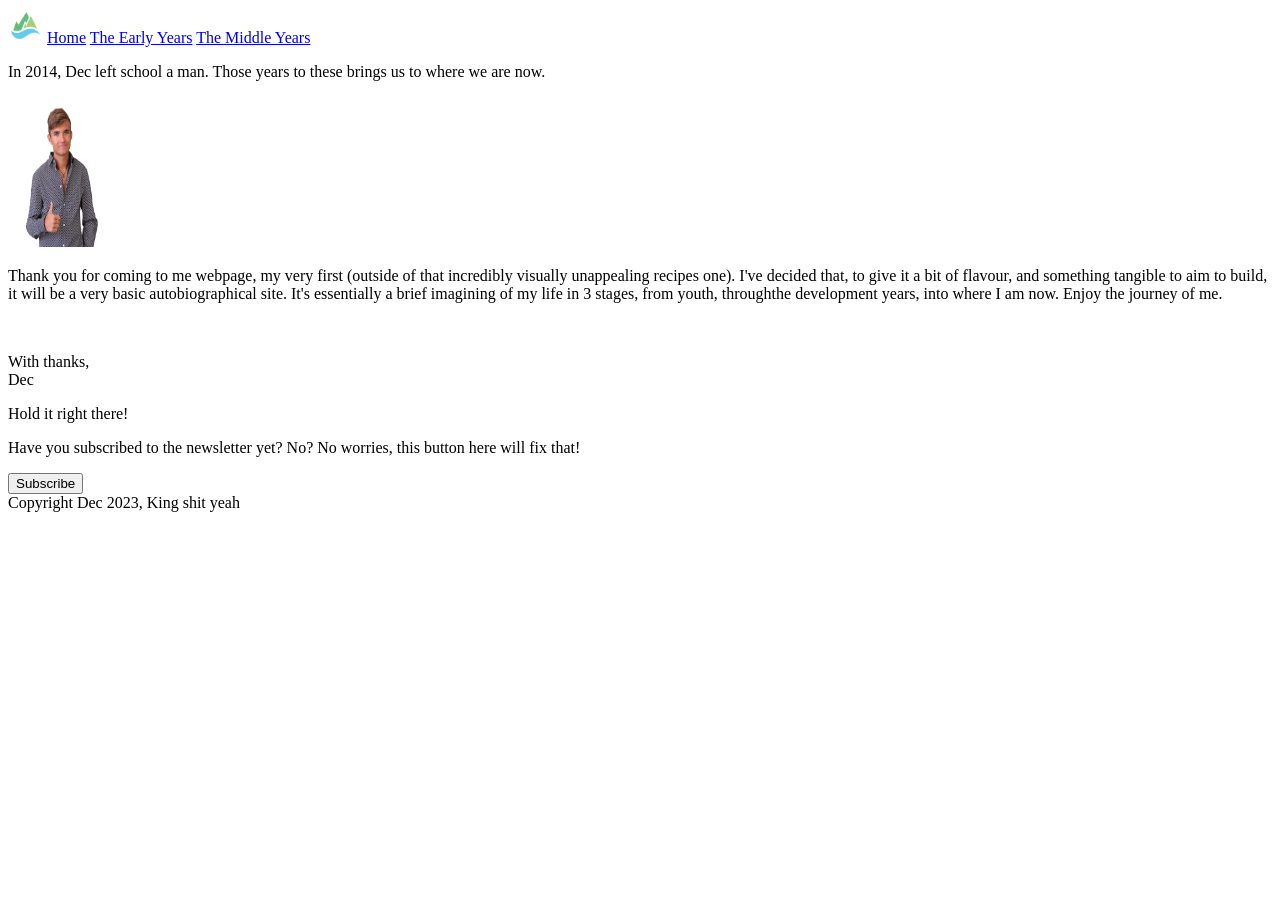
==== Landing-Page-Adult-Years.html @ 3f1a6198 "Create page boilerplate" ====
<!DOCTYPE html>
<html lang="en">
<head>
    <meta charset="UTF-8">
    <meta http-equiv="X-UA-Compatible" content="IE=edge">
    <meta name="viewport" content="width=device-width, initial-scale=1.0">
    <title>Document</title>
</head>
<body>
    <div class="header">
        <div class="header links">
            <img src="Images/placeholder-logo.jpeg" alt="a placeholder logo for the header" height="35px" width="35px">
            <a href="Landing-Page-Index.html">Home</a>
            <a href="Landing-Page-Early-Years.html">The Early Years</a>
            <a href="Landing-Page-Middle-Years.html">The Middle Years</a>
        </div>
        <div class="intro">
            <p>In 2014, Dec left school a man. Those years to these brings us to where we are now.</p>
            <img class="header-image" src ="Images/placeholder-thumbs-up.jpeg" alt="a placeholder feel good image" height="150px" width="150px">
        </div>
        </div>
        <div class="photos">
            <div class="photo-1"></div>
            <div class="photo-2"></div>
            <div class="photo-3"></div>
        </div>
        <div class="filler-content"><p>Thank you for coming to me webpage, my very first (outside of that incredibly visually unappealing recipes one). I've decided that, to give it a bit of flavour, and something tangible to aim to build, it will be a very basic autobiographical site. It's essentially a brief imagining of my life in 3 stages, from youth, throughthe development years, into where I am now. Enjoy the journey of me.</p>
            <br><p>With thanks,<br>Dec</p></div>
            <div class="4th-container">
                <div class="sub-box">
                    <p class="bold-statement">Hold it right there!</p>
                    <p class="unbold-statement">Have you subscribed to the newsletter yet? No? No worries, this button here will fix that!</p>
                    <button class="sub-button">Subscribe</button>
                </div>        
            </div>
            <div class="footer">Copyright Dec 2023, King shit yeah</div>
</body>
</html>
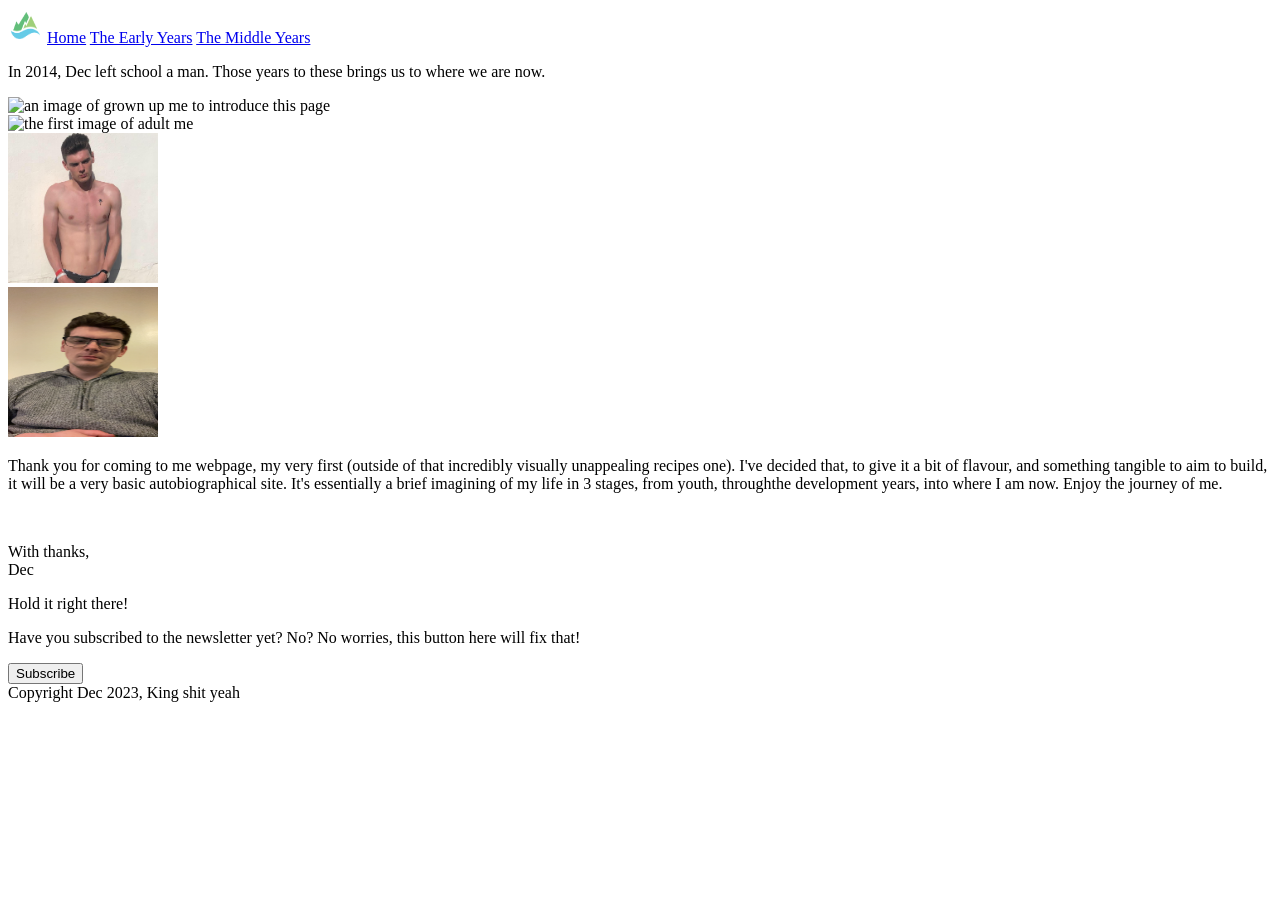
==== commit cd7c6eff: "Add adult images" ====
--- a/Landing-Page-Adult-Years.html
+++ b/Landing-Page-Adult-Years.html
@@ -16,13 +16,19 @@
         </div>
         <div class="intro">
             <p>In 2014, Dec left school a man. Those years to these brings us to where we are now.</p>
-            <img class="header-image" src ="Images/placeholder-thumbs-up.jpeg" alt="a placeholder feel good image" height="150px" width="150px">
+            <img class="header-image" src ="Images/adult2.jpeg" alt="an image of grown up me to introduce this page" height="150px" width="150px">
         </div>
         </div>
         <div class="photos">
-            <div class="photo-1"></div>
-            <div class="photo-2"></div>
-            <div class="photo-3"></div>
+            <div class="photo-1">
+                <img src="Images/adult3.jpeg" alt="the first image of adult me" height="150px" width="150px">
+            </div>
+            <div class="photo-2">
+                <img src="Images/adult4.jpeg" alt="the second image of adult me" height="150px" width="150px">
+            </div>
+            <div class="photo-3">
+                <img src="Images/adult5.jpeg" alt="the third image of adult me" height="150px" width="150px">
+            </div>
         </div>
         <div class="filler-content"><p>Thank you for coming to me webpage, my very first (outside of that incredibly visually unappealing recipes one). I've decided that, to give it a bit of flavour, and something tangible to aim to build, it will be a very basic autobiographical site. It's essentially a brief imagining of my life in 3 stages, from youth, throughthe development years, into where I am now. Enjoy the journey of me.</p>
             <br><p>With thanks,<br>Dec</p></div>
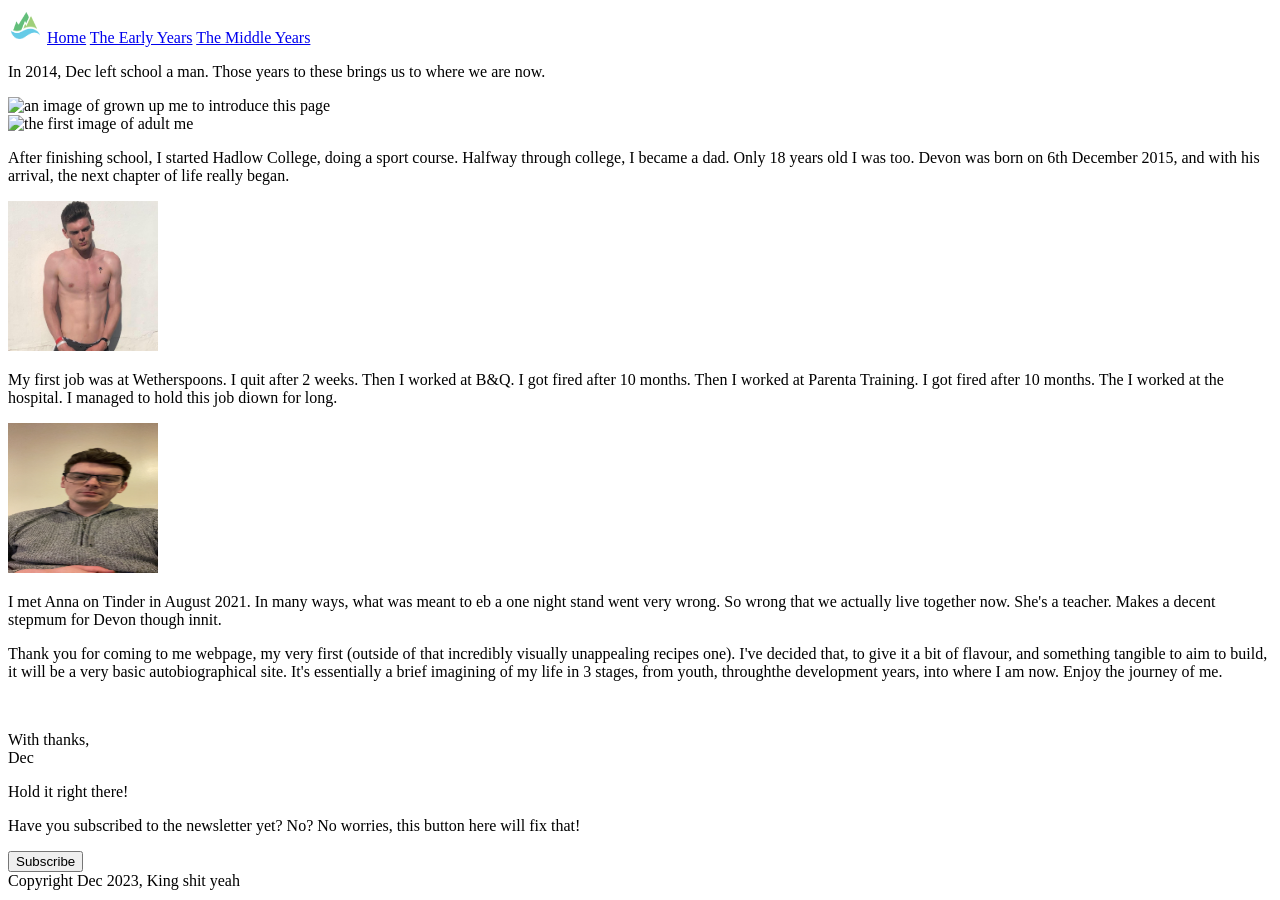
==== commit bd59cb0a: "Add details to adult years photos" ====
--- a/Landing-Page-Adult-Years.html
+++ b/Landing-Page-Adult-Years.html
@@ -21,13 +21,13 @@
         </div>
         <div class="photos">
             <div class="photo-1">
-                <img src="Images/adult3.jpeg" alt="the first image of adult me" height="150px" width="150px">
+                <img src="Images/adult3.jpeg" alt="the first image of adult me" height="150px" width="150px"><p>After finishing school, I started Hadlow College, doing a sport course. Halfway through college, I became a dad. Only 18 years old I was too. Devon was born on 6th December 2015, and with his arrival, the next chapter of life really began.</p>
             </div>
             <div class="photo-2">
-                <img src="Images/adult4.jpeg" alt="the second image of adult me" height="150px" width="150px">
+                <img src="Images/adult4.jpeg" alt="the second image of adult me" height="150px" width="150px"><p>My first job was at Wetherspoons. I quit after 2 weeks. Then I worked at B&Q. I got fired after 10 months. Then I worked at Parenta Training. I got fired after 10 months. The I worked at the hospital. I managed to hold this job diown for long.</p>
             </div>
             <div class="photo-3">
-                <img src="Images/adult5.jpeg" alt="the third image of adult me" height="150px" width="150px">
+                <img src="Images/adult5.jpeg" alt="the third image of adult me" height="150px" width="150px"><p>I met Anna on Tinder in August 2021. In many ways, what was meant to eb a one night stand went very wrong. So wrong that we actually live together now. She's a teacher. Makes a decent stepmum for Devon though innit.</p>
             </div>
         </div>
         <div class="filler-content"><p>Thank you for coming to me webpage, my very first (outside of that incredibly visually unappealing recipes one). I've decided that, to give it a bit of flavour, and something tangible to aim to build, it will be a very basic autobiographical site. It's essentially a brief imagining of my life in 3 stages, from youth, throughthe development years, into where I am now. Enjoy the journey of me.</p>
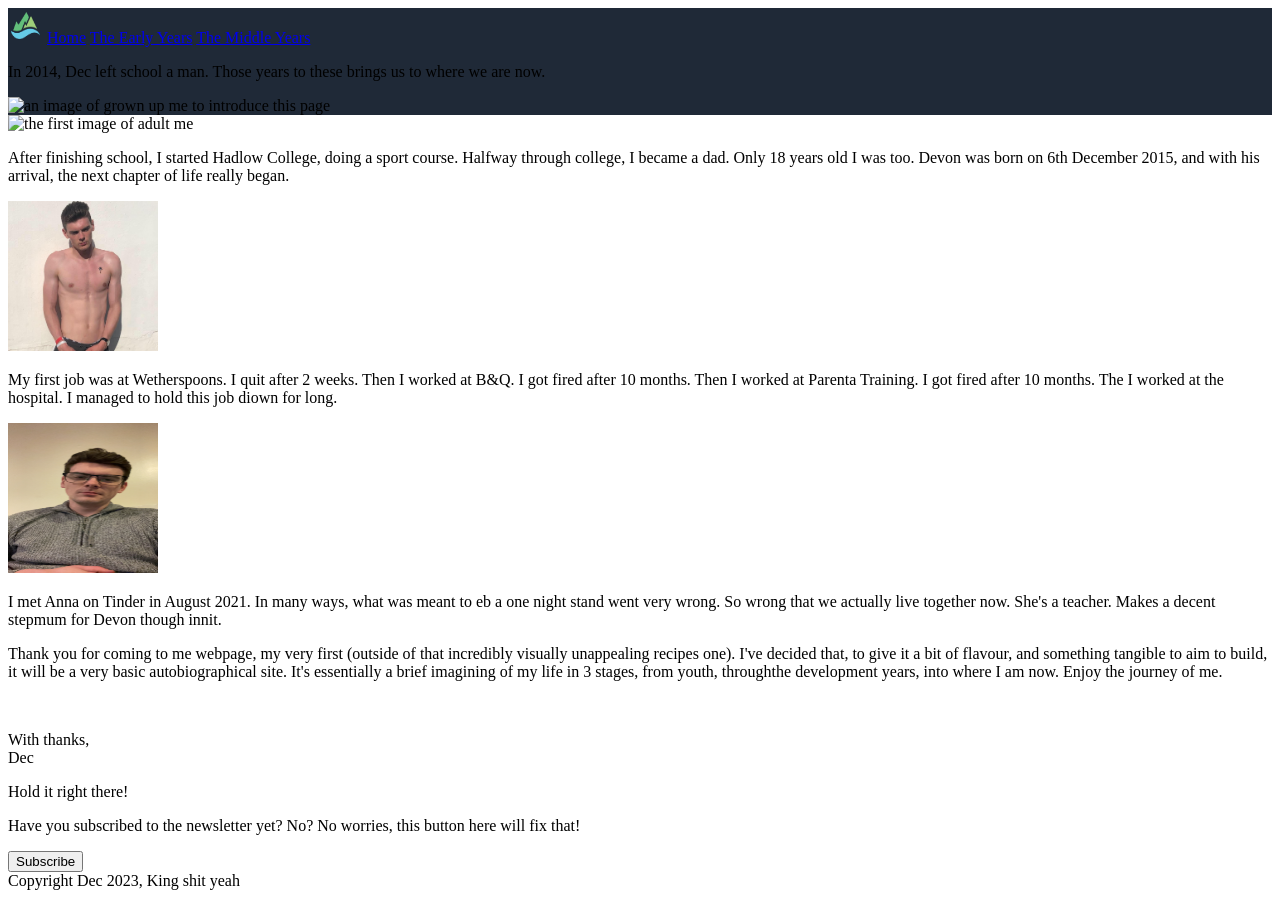
==== commit 2f00ee44: "Link CSS" ====
--- a/Landing-Page-Adult-Years.html
+++ b/Landing-Page-Adult-Years.html
@@ -5,6 +5,7 @@
     <meta http-equiv="X-UA-Compatible" content="IE=edge">
     <meta name="viewport" content="width=device-width, initial-scale=1.0">
     <title>Document</title>
+    <link rel="stylesheet" href="landing-style.css">
 </head>
 <body>
     <div class="header">
--- a/landing-style.css
+++ b/landing-style.css
@@ -0,0 +1 @@
+.header {background-color: #1F2937;}
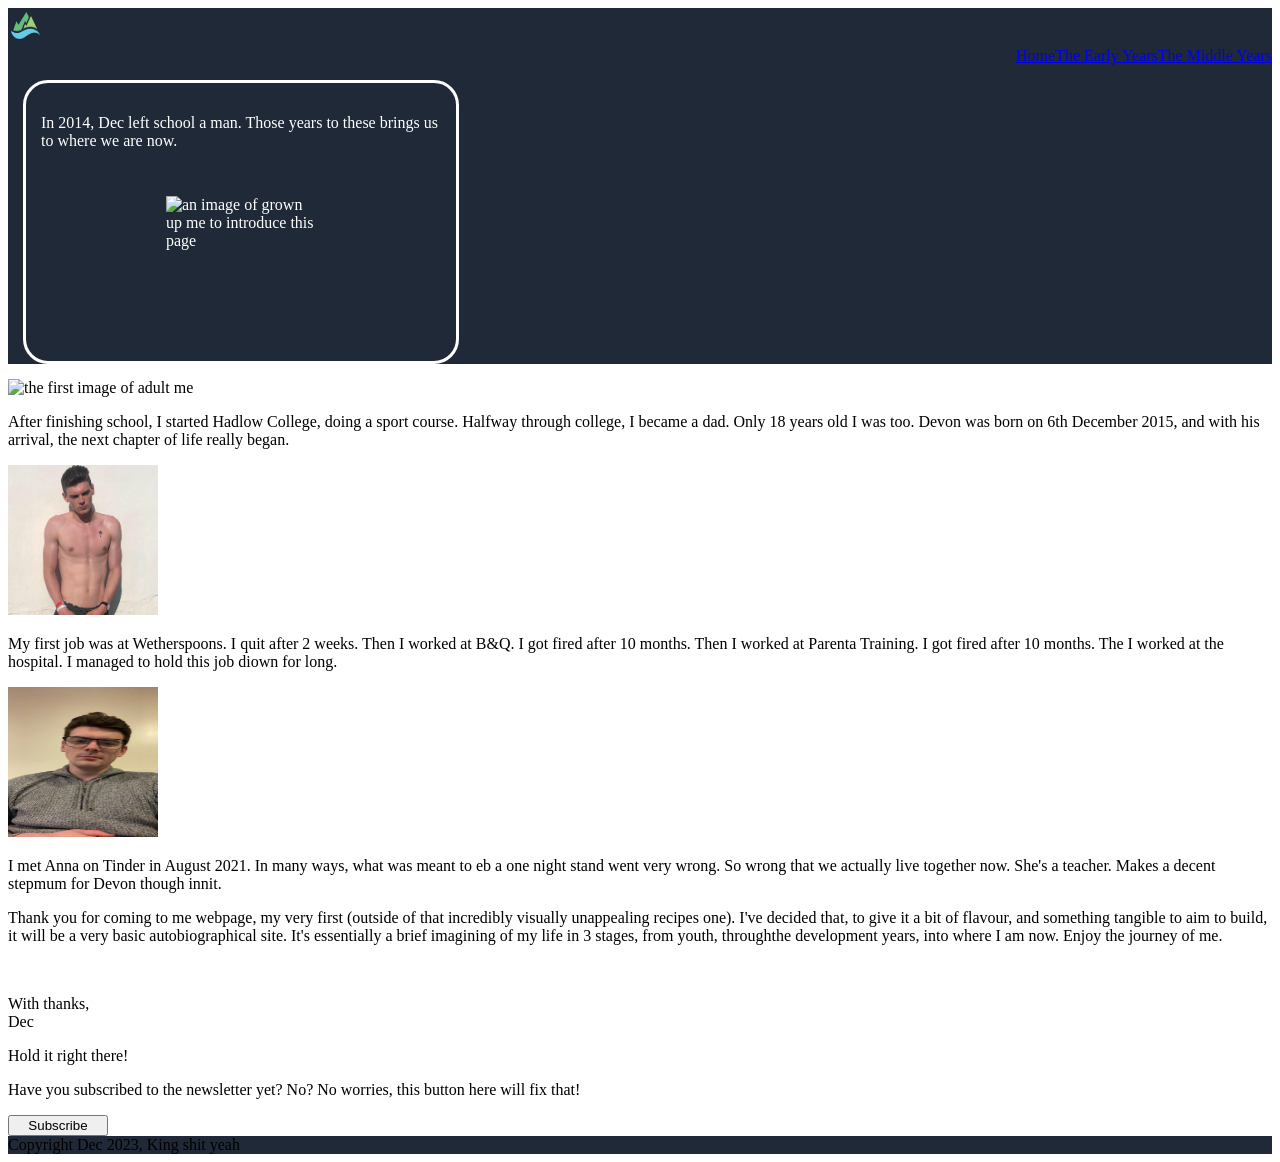
==== commit e2317d3a: "Add header CSS" ====
--- a/Landing-Page-Adult-Years.html
+++ b/Landing-Page-Adult-Years.html
@@ -9,11 +9,12 @@
 </head>
 <body>
     <div class="header">
-        <div class="header links">
-            <img src="Images/placeholder-logo.jpeg" alt="a placeholder logo for the header" height="35px" width="35px">
-            <a href="Landing-Page-Index.html">Home</a>
+        <div class="header-ribbon">
+            <img class="header-logo" src="Images/placeholder-logo.jpeg" alt="a placeholder logo for the header" height="35px" width="35px">
+            <div class="header-links"><a href="Landing-Page-Index.html">Home</a>
             <a href="Landing-Page-Early-Years.html">The Early Years</a>
             <a href="Landing-Page-Middle-Years.html">The Middle Years</a>
+        </div>
         </div>
         <div class="intro">
             <p>In 2014, Dec left school a man. Those years to these brings us to where we are now.</p>
--- a/landing-style.css
+++ b/landing-style.css
@@ -1 +1,38 @@
-.header {background-color: #1F2937;}+.header {
+    background-color: #1F2937;
+    color: white;
+}
+
+.sub-header {
+    display: flex;
+    justify-content: space-between;
+}
+
+.intro {
+    display: flex;
+    flex-direction: column;
+    gap: 30px;
+    width: 400px;
+    justify-content: space-evenly;
+    border: solid white 3px;
+    border-radius: 25px;
+    padding: 15px;
+    margin: 15px;
+    justify-content: center;
+    align-items: center;
+}
+
+.sub-button {
+    width: 100px;
+}
+
+.header-links {
+    flex-direction: row;
+    display: flex;
+    justify-content: flex-end;
+}
+
+
+.footer {
+    background-color: #1F2937;
+}
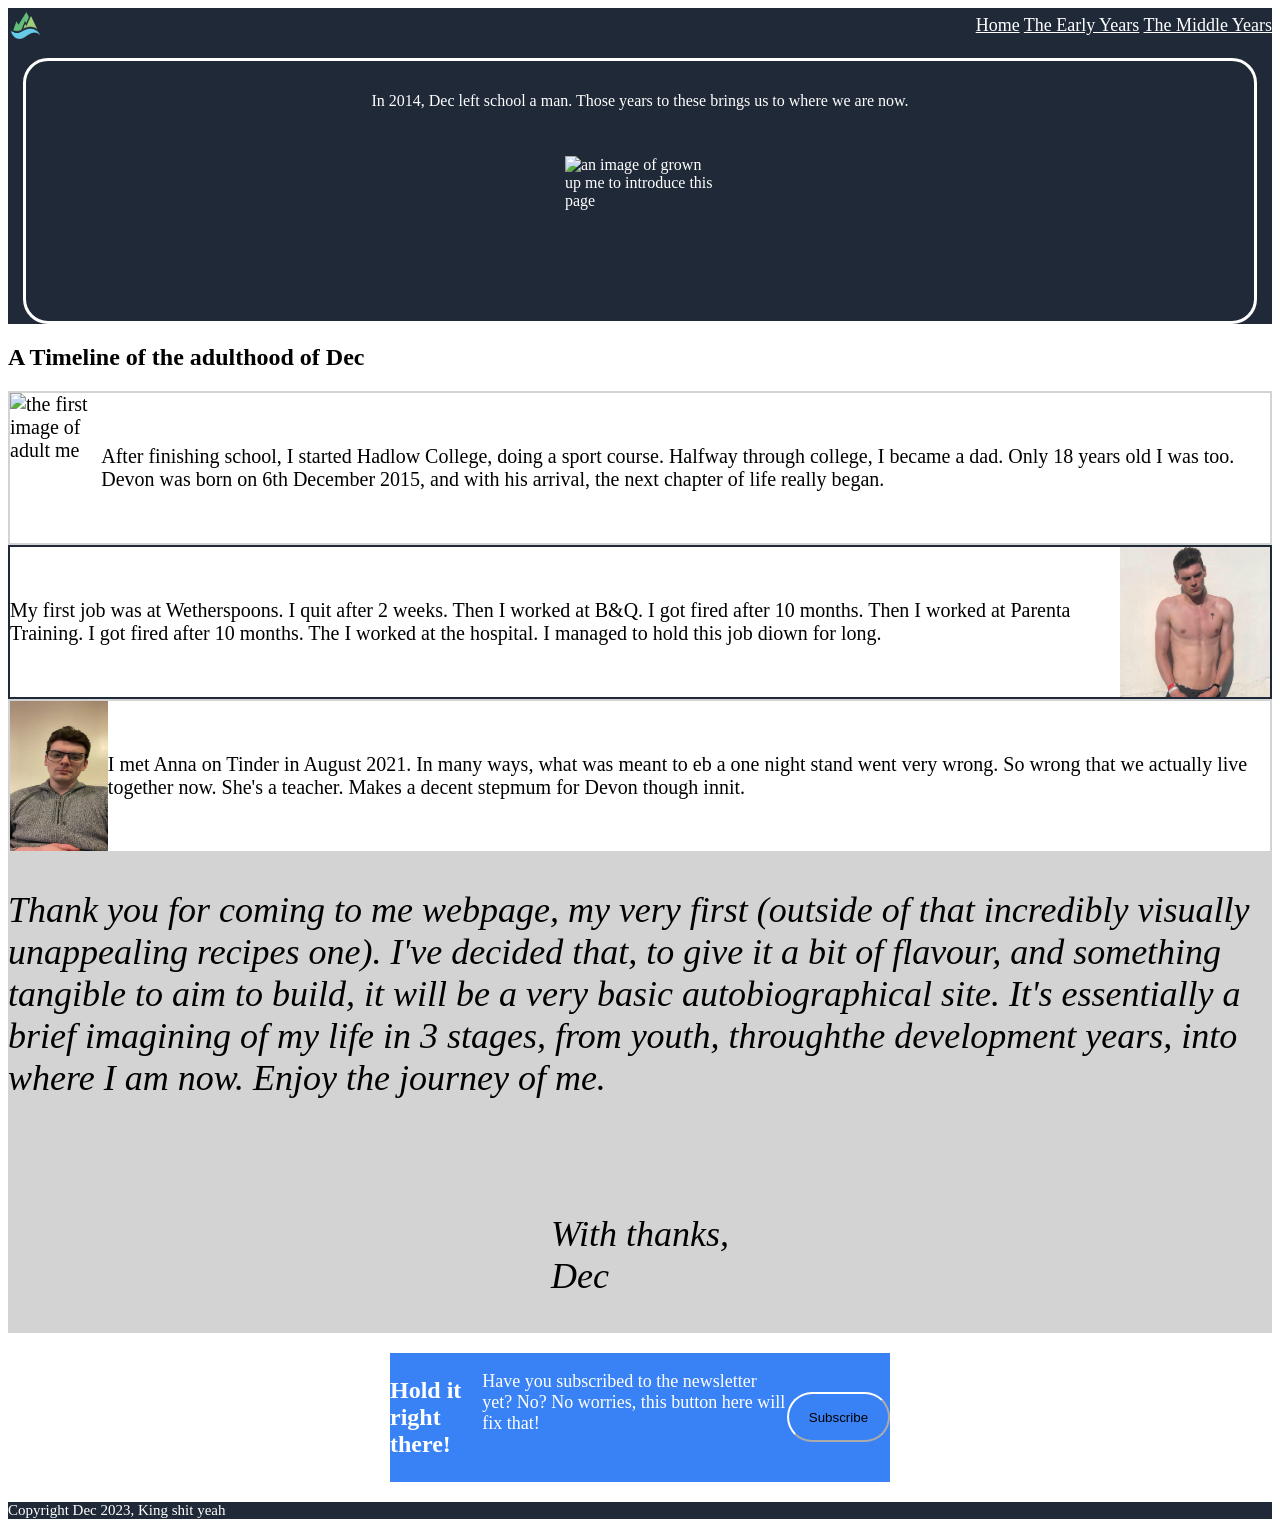
==== commit 40e75b5f: "Finalised first full draft webpage" ====
--- a/Landing-Page-Adult-Years.html
+++ b/Landing-Page-Adult-Years.html
@@ -21,6 +21,7 @@
             <img class="header-image" src ="Images/adult2.jpeg" alt="an image of grown up me to introduce this page" height="150px" width="150px">
         </div>
         </div>
+        <h2 class="timeline-title">A Timeline of the adulthood of Dec</h2>
         <div class="photos">
             <div class="photo-1">
                 <img src="Images/adult3.jpeg" alt="the first image of adult me" height="150px" width="150px"><p>After finishing school, I started Hadlow College, doing a sport course. Halfway through college, I became a dad. Only 18 years old I was too. Devon was born on 6th December 2015, and with his arrival, the next chapter of life really began.</p>
@@ -34,7 +35,7 @@
         </div>
         <div class="filler-content"><p>Thank you for coming to me webpage, my very first (outside of that incredibly visually unappealing recipes one). I've decided that, to give it a bit of flavour, and something tangible to aim to build, it will be a very basic autobiographical site. It's essentially a brief imagining of my life in 3 stages, from youth, throughthe development years, into where I am now. Enjoy the journey of me.</p>
             <br><p>With thanks,<br>Dec</p></div>
-            <div class="4th-container">
+            <div class="fourth-container">
                 <div class="sub-box">
                     <p class="bold-statement">Hold it right there!</p>
                     <p class="unbold-statement">Have you subscribed to the newsletter yet? No? No worries, this button here will fix that!</p>
--- a/landing-style.css
+++ b/landing-style.css
@@ -1,6 +1,13 @@
 .header {
     background-color: #1F2937;
     color: white;
+}
+
+.header-ribbon {
+    display: flex;
+    align-items: center;
+    justify-content: space-between;
+    font-size: 18px;
 }
 
 .sub-header {
@@ -12,7 +19,6 @@
     display: flex;
     flex-direction: column;
     gap: 30px;
-    width: 400px;
     justify-content: space-evenly;
     border: solid white 3px;
     border-radius: 25px;
@@ -22,17 +28,107 @@
     align-items: center;
 }
 
-.sub-button {
-    width: 100px;
+.intro-header {
+    font-size: 48px;
+    font-weight: bolder;
 }
 
-.header-links {
+.intro-para {
+    font-size: 24px;
+    font-weight: bold;
+}
+
+.sub-button {width: 100px;}
+
+a:link {color: white;}
+
+a:visited {color:white;}
+
+.timeline {display: flex;
+flex-direction: column;}
+
+.timeline-title {
+    display: flex;
+    align-self: center;
+}
+
+.photo-1 {
+    display: flex;
     flex-direction: row;
+    justify-content: space-between;
+    align-items: center;
+    border: lightgrey solid 2px;
+    font-size: 20px;
+}
+
+.photo-2 {
     display: flex;
-    justify-content: flex-end;
+    flex-direction: row-reverse;
+    justify-content: space-between;
+    align-items: center;
+    border: #1F2937 solid 2px;
+    font-size: 20px;
+}
+
+.photo-3 {
+    display: flex;
+    flex-direction: row;
+    justify-content: space-between;
+    align-items: center;
+    border: lightgrey solid 2px;
+    font-size: 20px;
+}
+
+.filler-content {
+    flex-direction: column;
+    display: flex;
+    background-color: lightgrey;
+    font-size: 36px;
+    font-style: italic;
+    font-weight: lighter;
+    align-items: center;
+}
+
+.filler-1 {
+    padding: 30px;
+}
+
+
+.fourth-container {
+    display: flex;
+    justify-content: center;
+    padding: 20px;
+}
+
+.sub-box {
+    display: flex;
+    background-color: #3882f6;
+    width: 500px;
+    justify-content: space-around;
+    color: white;
+}
+
+.bold-statement {
+    font-weight: bold;
+    font-size: 24px;
+}
+
+.unbold-statement {
+    font-size: 18px;
+}
+
+.sub-button {
+    height: 50px;
+    align-self: center;
+    width: 200px;
+    border-radius: 50px;
+    background-color: #3882f6;
+    border-color: white;
 }
 
 
 .footer {
     background-color: #1F2937;
+    color: white;
+    font-size: 15px;
 }
